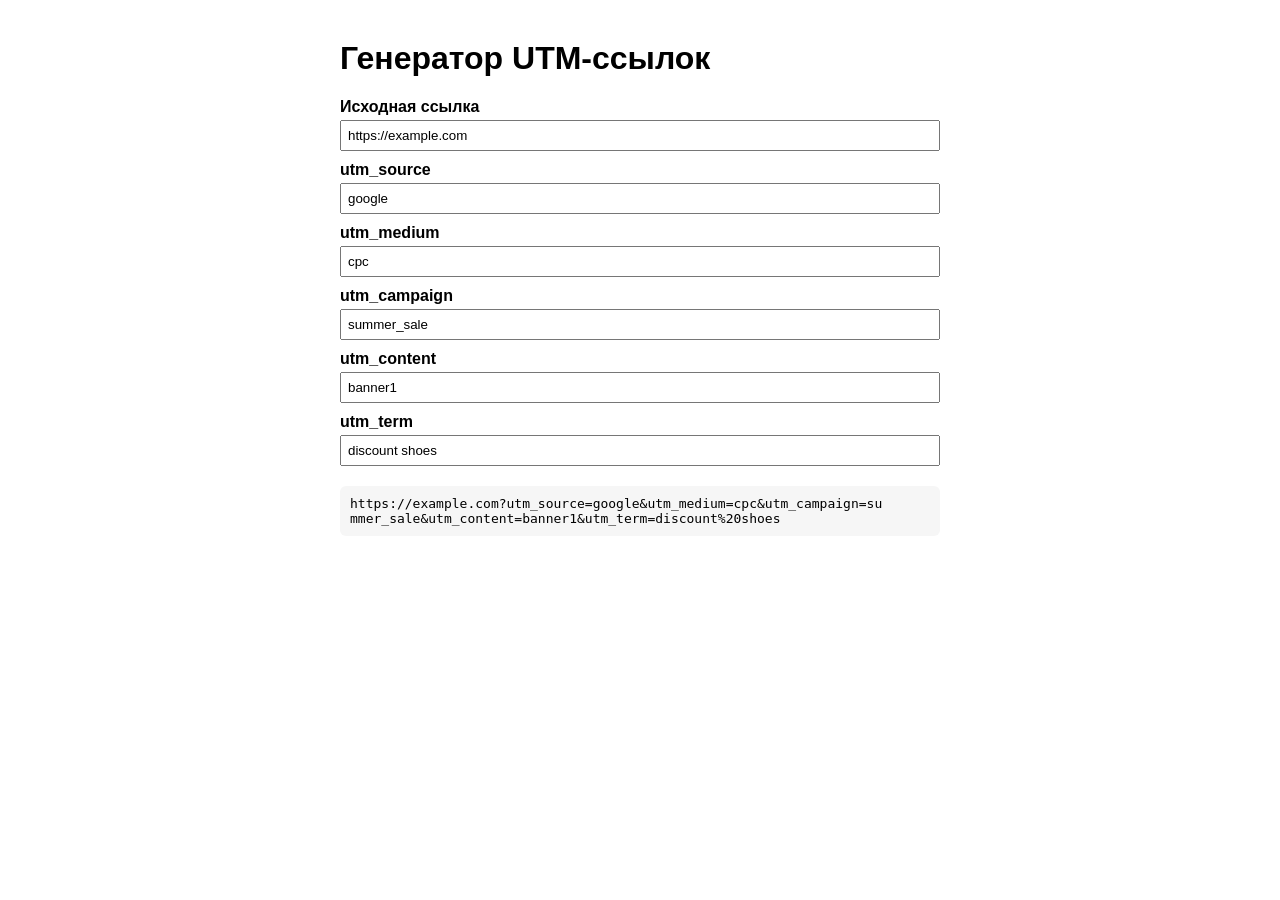
==== index.html @ 6fedaa58 "upload index.html" ====
<!DOCTYPE html>
<html lang="ru">

<head>
    <meta charset="UTF-8">
    <title>Генератор ссылок для веб-мастеров</title>
    <style>
        body {
            font-family: Arial, sans-serif;
            max-width: 600px;
            margin: 40px auto;
        }

        label {
            display: block;
            margin-top: 10px;
            font-weight: bold;
        }

        input[type="text"] {
            width: 100%;
            padding: 6px;
            margin-top: 4px;
            box-sizing: border-box;
        }

        #result-container {
            display: flex;
            align-items: center;
            gap: 10px;
            margin-top: 20px;
            background: #f6f6f6;
            border-radius: 6px;
        }

        #result {
            flex: 1;
            padding: 10px;
            word-break: break-all;
            font-family: monospace;
        }

        #copy {
            width: 36px;
            height: 36px;
            background: url('copy.png') center center no-repeat;
            background-size: 20px 20px;
            border: none;
            border-radius: 6px;
            cursor: pointer;
        }
    </style>
</head>

<body>
    <h1>Генератор UTM-ссылок</h1>

    <form id="utm-form">
        <label>Исходная ссылка</label>
        <input type="text" id="base" placeholder="https://example.com" value="https://example.com">

        <label>utm_source</label>
        <input type="text" id="source" placeholder="google" value="google">

        <label>utm_medium</label>
        <input type="text" id="medium" placeholder="cpc" value="cpc">

        <label>utm_campaign</label>
        <input type="text" id="campaign" placeholder="summer_sale" value="summer_sale">

        <label>utm_content</label>
        <input type="text" id="content" placeholder="banner1" value="banner1">

        <label>utm_term</label>
        <input type="text" id="term" placeholder="discount shoes" value="discount shoes">
    </form>

    <div id="result-container">
        <div id="result"></div>
        <button id="copy"></button>
    </div>

    <script>
        const fields = document.querySelectorAll('#utm-form input');
        const result = document.getElementById('result');
        const copyBtn = document.getElementById('copy');
        const container = document.getElementById('result-container');

        function buildLink() {
            const base = document.getElementById('base').value.trim();
            if (!base) {
                result.textContent = '';
                return;
            }

            const params = [];
            ['source', 'medium', 'campaign', 'content', 'term'].forEach(key => {
                const value = document.getElementById(key).value.trim();
                if (value) params.push(`utm_${key}=${encodeURIComponent(value)}`);
            });

            const sep = base.includes('?') ? '&' : '?';
            const full = params.length ? base + sep + params.join('&') : base;
            result.textContent = full;
        }

        fields.forEach(f => f.addEventListener('input', buildLink));

        function flashGreen() {
            container.style.transition = 'background-color 0.5s';
            container.style.backgroundColor = '#a6f3a6';
            setTimeout(() => {
                container.style.backgroundColor = '';
            }, 500);
        }

        copyBtn.addEventListener('click', () => {
            const text = result.textContent.trim();
            if (!text) return;
            navigator.clipboard.writeText(text);
            flashGreen();
        });

        buildLink();
    </script>
</body>

</html>
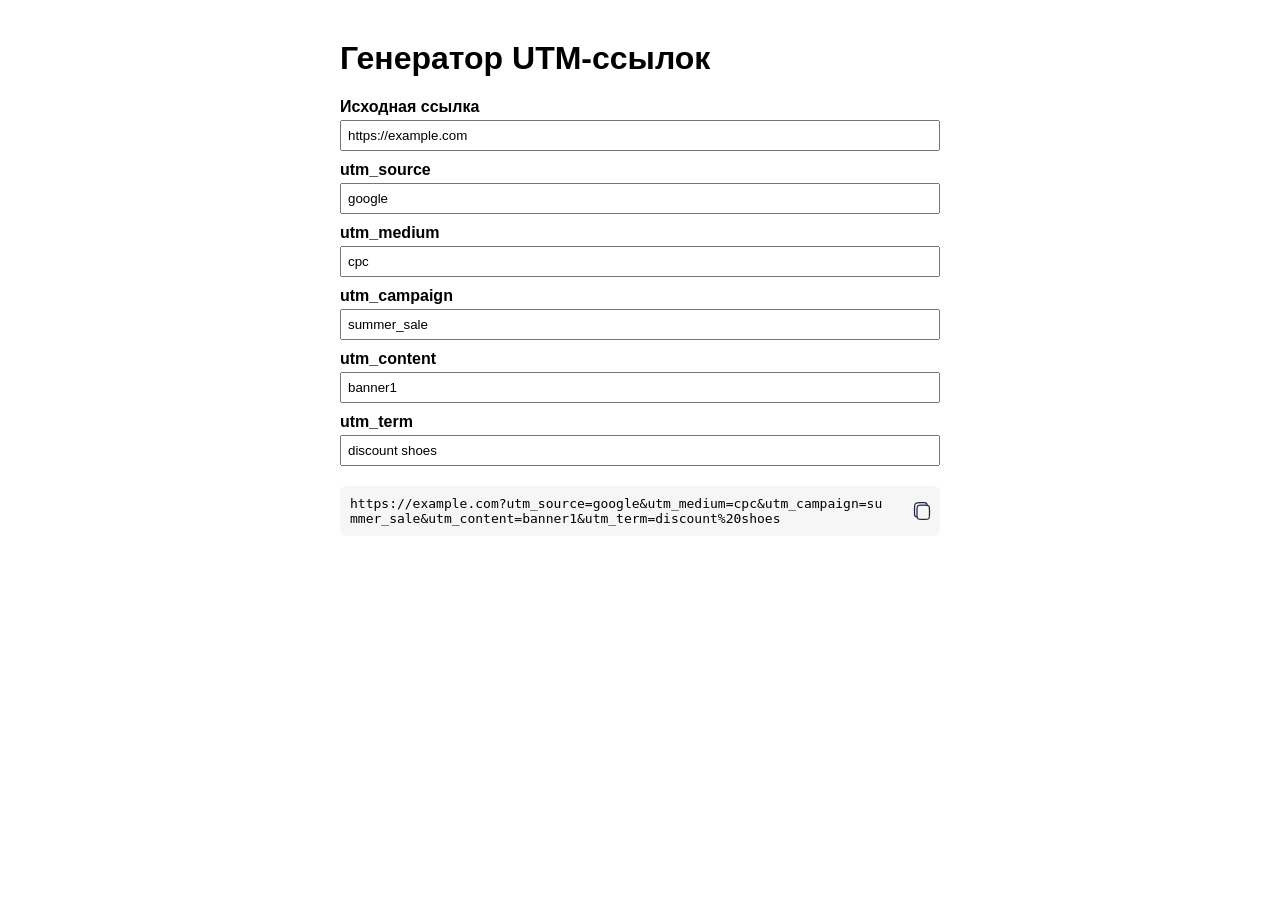
==== commit 241155b8: "fixed copy icon" ====
--- a/index.html
+++ b/index.html
@@ -43,7 +43,7 @@
         #copy {
             width: 36px;
             height: 36px;
-            background: url('copy.png') center center no-repeat;
+            background: url('copy.svg') center center no-repeat;
             background-size: 20px 20px;
             border: none;
             border-radius: 6px;
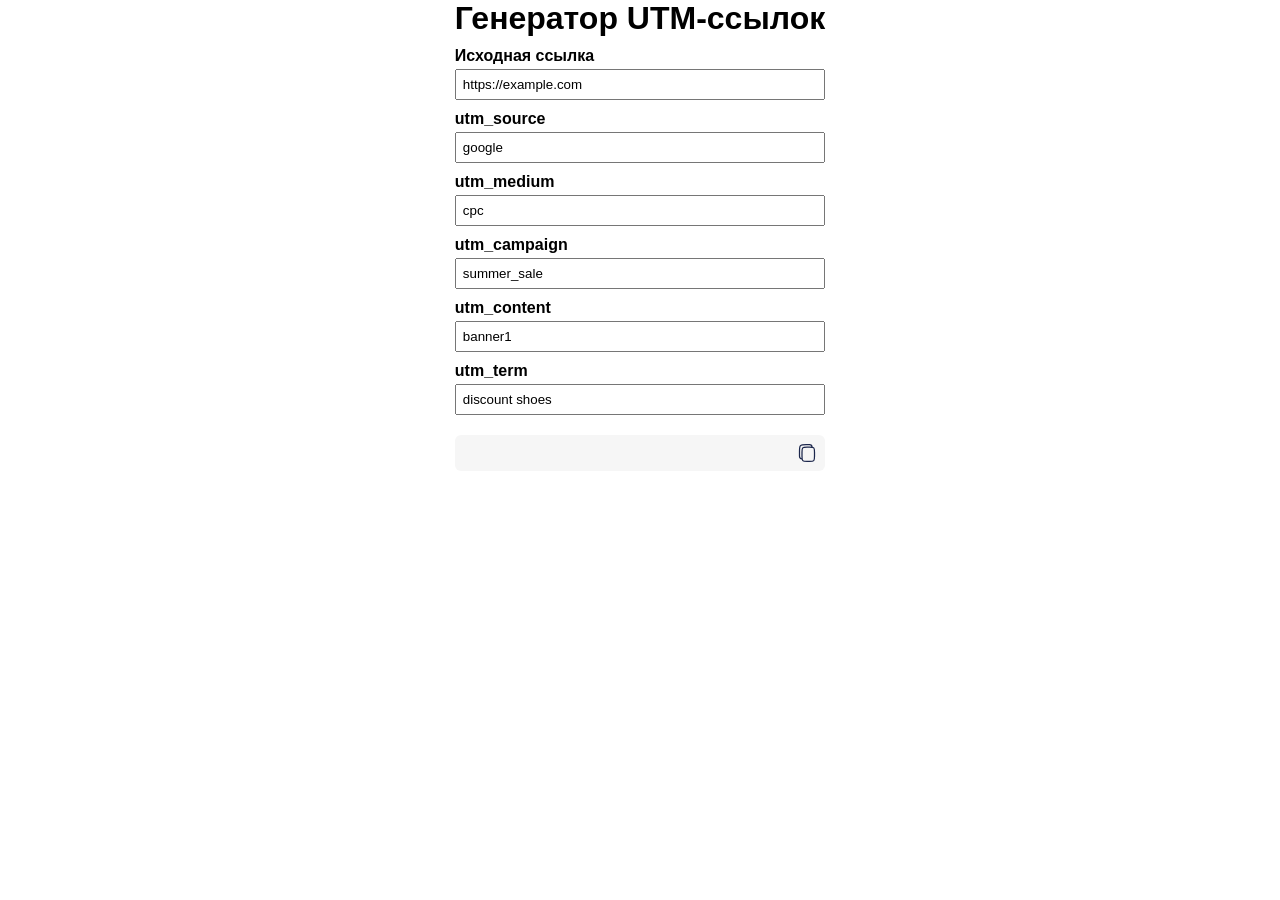
==== commit 3bcf7bca: "icons and file structure" ====
--- a/index.html
+++ b/index.html
@@ -4,125 +4,44 @@
 <head>
     <meta charset="UTF-8">
     <title>Генератор ссылок для веб-мастеров</title>
-    <style>
-        body {
-            font-family: Arial, sans-serif;
-            max-width: 600px;
-            margin: 40px auto;
-        }
-
-        label {
-            display: block;
-            margin-top: 10px;
-            font-weight: bold;
-        }
-
-        input[type="text"] {
-            width: 100%;
-            padding: 6px;
-            margin-top: 4px;
-            box-sizing: border-box;
-        }
-
-        #result-container {
-            display: flex;
-            align-items: center;
-            gap: 10px;
-            margin-top: 20px;
-            background: #f6f6f6;
-            border-radius: 6px;
-        }
-
-        #result {
-            flex: 1;
-            padding: 10px;
-            word-break: break-all;
-            font-family: monospace;
-        }
-
-        #copy {
-            width: 36px;
-            height: 36px;
-            background: url('copy.svg') center center no-repeat;
-            background-size: 20px 20px;
-            border: none;
-            border-radius: 6px;
-            cursor: pointer;
-        }
-    </style>
+    <link rel="shortcut icon" href="img/favicon.svg" type="image/x-icon">
+    <link rel="stylesheet" href="style.css">
+    <script src="main.js" async></script>
 </head>
 
 <body>
-    <h1>Генератор UTM-ссылок</h1>
 
-    <form id="utm-form">
-        <label>Исходная ссылка</label>
-        <input type="text" id="base" placeholder="https://example.com" value="https://example.com">
+    <aside id="link-list"></aside>
 
-        <label>utm_source</label>
-        <input type="text" id="source" placeholder="google" value="google">
+    <main>
+        <h1>Генератор UTM-ссылок</h1>
+        <form id="utm-form">
+            <label>Исходная ссылка</label>
+            <input type="text" id="base" placeholder="https://example.com" value="https://example.com">
 
-        <label>utm_medium</label>
-        <input type="text" id="medium" placeholder="cpc" value="cpc">
+            <label>utm_source</label>
+            <input type="text" id="source" placeholder="google" value="google">
 
-        <label>utm_campaign</label>
-        <input type="text" id="campaign" placeholder="summer_sale" value="summer_sale">
+            <label>utm_medium</label>
+            <input type="text" id="medium" placeholder="cpc" value="cpc">
 
-        <label>utm_content</label>
-        <input type="text" id="content" placeholder="banner1" value="banner1">
+            <label>utm_campaign</label>
+            <input type="text" id="campaign" placeholder="summer_sale" value="summer_sale">
 
-        <label>utm_term</label>
-        <input type="text" id="term" placeholder="discount shoes" value="discount shoes">
-    </form>
+            <label>utm_content</label>
+            <input type="text" id="content" placeholder="banner1" value="banner1">
 
-    <div id="result-container">
-        <div id="result"></div>
-        <button id="copy"></button>
-    </div>
+            <label>utm_term</label>
+            <input type="text" id="term" placeholder="discount shoes" value="discount shoes">
+        </form>
 
-    <script>
-        const fields = document.querySelectorAll('#utm-form input');
-        const result = document.getElementById('result');
-        const copyBtn = document.getElementById('copy');
-        const container = document.getElementById('result-container');
+        <div id="result-container">
+            <div id="result"></div>
+            <button id="copy"></button>
+        </div>
+    </main>
 
-        function buildLink() {
-            const base = document.getElementById('base').value.trim();
-            if (!base) {
-                result.textContent = '';
-                return;
-            }
-
-            const params = [];
-            ['source', 'medium', 'campaign', 'content', 'term'].forEach(key => {
-                const value = document.getElementById(key).value.trim();
-                if (value) params.push(`utm_${key}=${encodeURIComponent(value)}`);
-            });
-
-            const sep = base.includes('?') ? '&' : '?';
-            const full = params.length ? base + sep + params.join('&') : base;
-            result.textContent = full;
-        }
-
-        fields.forEach(f => f.addEventListener('input', buildLink));
-
-        function flashGreen() {
-            container.style.transition = 'background-color 0.5s';
-            container.style.backgroundColor = '#a6f3a6';
-            setTimeout(() => {
-                container.style.backgroundColor = '';
-            }, 500);
-        }
-
-        copyBtn.addEventListener('click', () => {
-            const text = result.textContent.trim();
-            if (!text) return;
-            navigator.clipboard.writeText(text);
-            flashGreen();
-        });
-
-        buildLink();
-    </script>
+    <aside></aside>
 </body>
 
 </html>
--- a/style.css
+++ b/style.css
@@ -0,0 +1,51 @@
+* {
+    margin: 0;
+    padding: 0;
+}
+
+body {
+    font-family: Arial, sans-serif;
+    display: flex;
+    flex-flow: row nowrap;
+    justify-content: center;
+    align-content: space-around;
+}
+
+label {
+    display: block;
+    margin-top: 10px;
+    font-weight: bold;
+}
+
+input[type="text"] {
+    width: 100%;
+    padding: 6px;
+    margin-top: 4px;
+    box-sizing: border-box;
+}
+
+#result-container {
+    display: flex;
+    align-items: center;
+    gap: 10px;
+    margin-top: 20px;
+    background: #f6f6f6;
+    border-radius: 6px;
+}
+
+#result {
+    flex: 1;
+    padding: 10px;
+    word-break: break-all;
+    font-family: monospace;
+}
+
+#copy {
+    width: 36px;
+    height: 36px;
+    background: url('img/copy.svg') center center no-repeat;
+    background-size: 20px 20px;
+    border: none;
+    border-radius: 6px;
+    cursor: pointer;
+}
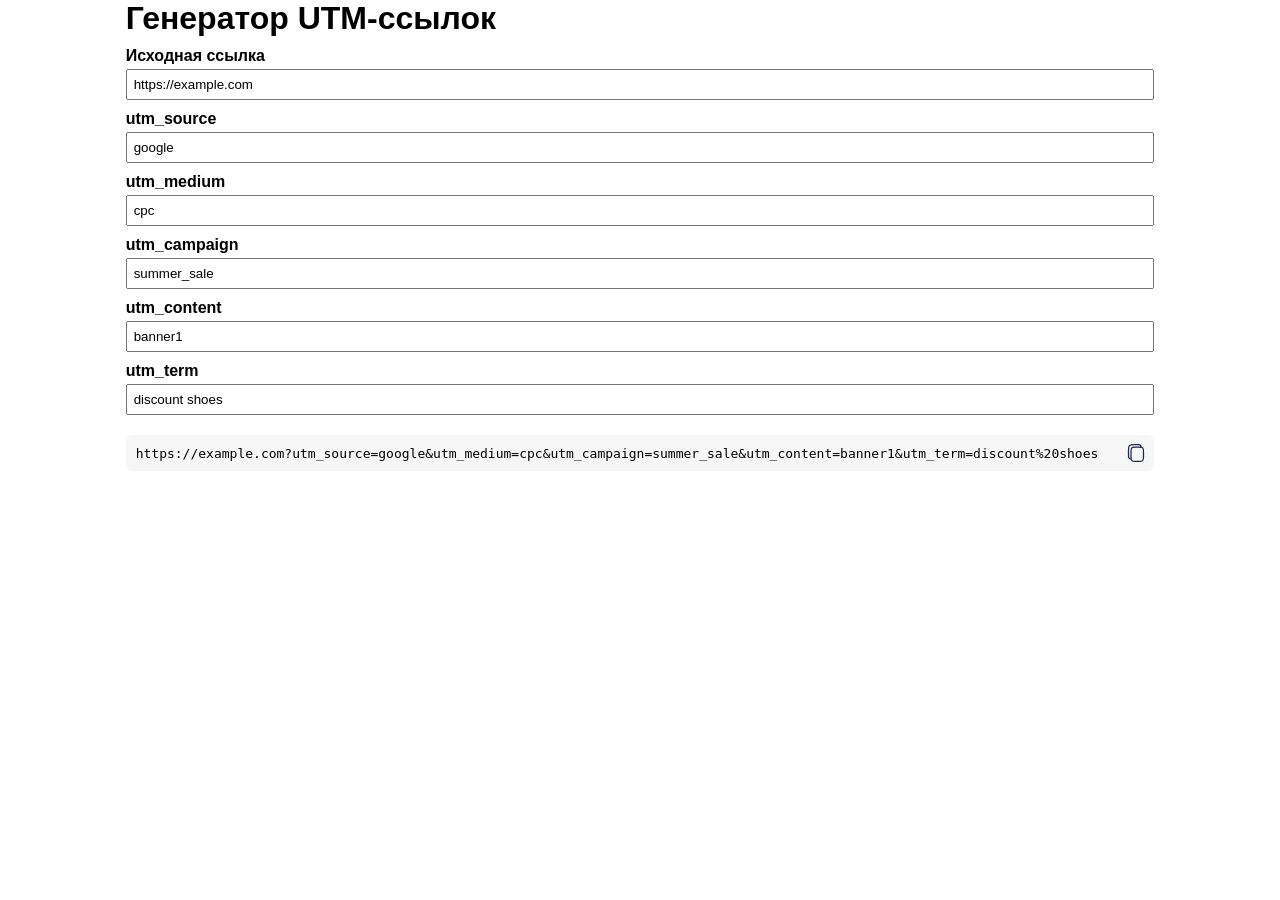
==== commit 68857e49: "defer for script and todos" ====
--- a/index.html
+++ b/index.html
@@ -6,7 +6,6 @@
     <title>Генератор ссылок для веб-мастеров</title>
     <link rel="shortcut icon" href="img/favicon.svg" type="image/x-icon">
     <link rel="stylesheet" href="style.css">
-    <script src="main.js" async></script>
 </head>
 
 <body>
@@ -42,6 +41,7 @@
     </main>
 
     <aside></aside>
+    <script src="main.js" defer></script>
 </body>
 
 </html>
--- a/style.css
+++ b/style.css
@@ -9,6 +9,10 @@
     flex-flow: row nowrap;
     justify-content: center;
     align-content: space-around;
+}
+
+main {
+    max-width: 1200px;
 }
 
 label {
@@ -23,6 +27,8 @@
     margin-top: 4px;
     box-sizing: border-box;
 }
+
+
 
 #result-container {
     display: flex;
@@ -48,4 +54,25 @@
     border: none;
     border-radius: 6px;
     cursor: pointer;
+}
+
+@keyframes flashGreenTwice {
+
+    0%,
+    100% {
+        background-color: transparent;
+    }
+
+    25%,
+    75% {
+        background-color: #a6f3a6;
+    }
+
+    50% {
+        background-color: transparent;
+    }
+}
+
+.flash {
+    animation: flashGreenTwice 0.5s ease-in-out 2;
 }
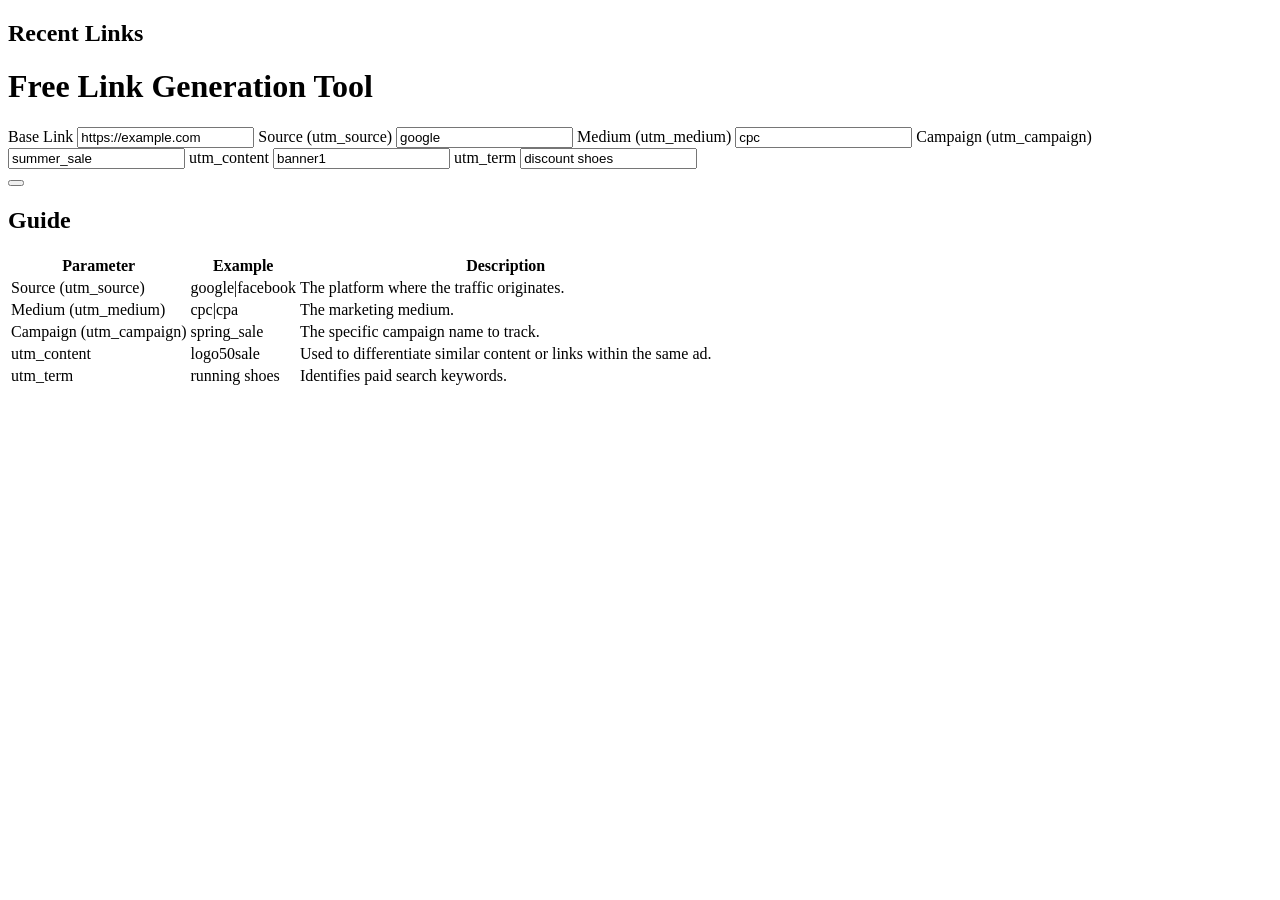
==== commit bb2b526b: "recent links list test" ====
--- a/index.html
+++ b/index.html
@@ -3,28 +3,31 @@
 
 <head>
     <meta charset="UTF-8">
-    <title>Генератор ссылок для веб-мастеров</title>
+    <title>Link Generator</title>
     <link rel="shortcut icon" href="img/favicon.svg" type="image/x-icon">
     <link rel="stylesheet" href="style.css">
 </head>
 
 <body>
 
-    <aside id="link-list"></aside>
+    <aside id="link-list">
+        <h2>Recent Links<span class="icon-info"></span></h2>
+        <ul id="links"></ul>
+    </aside>
 
     <main>
-        <h1>Генератор UTM-ссылок</h1>
+        <h1>Free Link Generation Tool</h1>
         <form id="utm-form">
-            <label>Исходная ссылка</label>
+            <label>Base Link</label>
             <input type="text" id="base" placeholder="https://example.com" value="https://example.com">
 
-            <label>utm_source</label>
+            <label>Source (utm_source)</label>
             <input type="text" id="source" placeholder="google" value="google">
 
-            <label>utm_medium</label>
+            <label>Medium (utm_medium)</label>
             <input type="text" id="medium" placeholder="cpc" value="cpc">
 
-            <label>utm_campaign</label>
+            <label>Campaign (utm_campaign)</label>
             <input type="text" id="campaign" placeholder="summer_sale" value="summer_sale">
 
             <label>utm_content</label>
@@ -40,7 +43,44 @@
         </div>
     </main>
 
-    <aside></aside>
+    <aside id="info">
+        <h2>Guide</h2>
+        <table>
+            <thead>
+                <tr>
+                    <th>Parameter</th>
+                    <th>Example</th>
+                    <th>Description</th>
+                </tr>
+            </thead>
+            <tbody>
+                <tr>
+                    <td>Source (utm_source)</td>
+                    <td>google|facebook</td>
+                    <td>The platform where the traffic originates.</td>
+                </tr>
+                <tr>
+                    <td>Medium (utm_medium)</td>
+                    <td>cpc|cpa</td>
+                    <td>The marketing medium.</td>
+                </tr>
+                <tr>
+                    <td>Campaign (utm_campaign)</td>
+                    <td>spring_sale</td>
+                    <td>The specific campaign name to track.</td>
+                </tr>
+                <tr>
+                    <td>utm_content</td>
+                    <td>logo50sale</td>
+                    <td>Used to differentiate similar content or links within the same ad.</td>
+                </tr>
+                <tr>
+                    <td>utm_term</td>
+                    <td>running shoes</td>
+                    <td>Identifies paid search keywords.</td>
+                </tr>
+        </table>
+    </aside>
     <script src="main.js" defer></script>
 </body>
 
